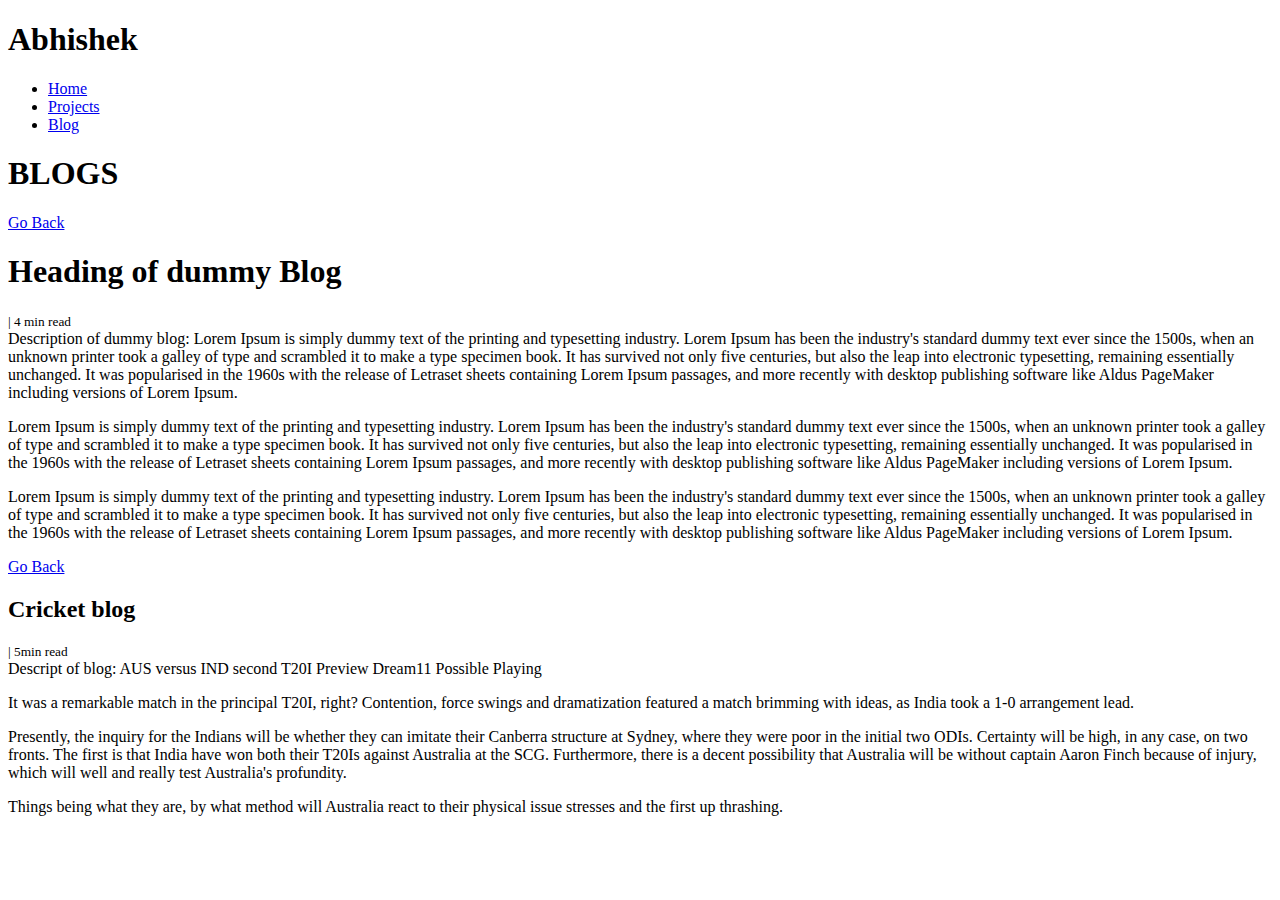
==== Blogs.html @ d6c9cd23 "Update Blogs.html" ====
<!DOCTYPE html>
<html lang="en">
<head>
    <meta charset="UTF-8">
    <meta name="viewport" content="width=device-width, initial-scale=1.0">
    <title>HOME | Abhishek</title>
    <link rel="stylesheet" href="Styles.css">
</head>
<body>
    <!-- Inserting Nav Bar -->
    <nav class="navigation">
      <h1 class="nav-brand">Abhishek</h1>
        <ul class="list-non-bullet nav-pills">
            <li class="list-items-inline">
                <a href="/index.html" class="link link-active">Home</a>
            </li>
            <li class="list-items-inline">
                <a href="/Projects.html" class="link link-active">Projects</a>
            </li>
            <li class="list-items-inline">
                <a href="/Blogs.html" class="link link-active">Blog</a>
            </li>
        </ul>
    </nav>
   <!-- End Of Nav Bar -->
   <header class="hero">
  <h1 class="hero-heading">BLOGS</h1>
</header>
<!-- End Of Hero -->

<!-- Section Begings -->
<section class="section section-Offwhite">
    <div class="container container-center">
        

    <div class="backCTAContainer ow">
        <a class="link link-backArrow" href="/blogs.html"><i class="fas fa-chevron-left"></i>Go Back</a>
    </div>
    <section class="section blog ow">
        <h1>Heading of dummy Blog</h1>
       <p><small>| 4 min read</small><br>Description of dummy blog: Lorem Ipsum is simply dummy text of the printing and typesetting industry. Lorem Ipsum has been the industry's standard dummy text ever since the 1500s, when an unknown printer took a galley of type and scrambled it to make a type specimen book. It has survived not only five centuries, but also the leap into electronic typesetting, remaining essentially unchanged. It was popularised in the 1960s with the release of Letraset sheets containing Lorem Ipsum passages, and more recently with desktop publishing software like Aldus PageMaker including versions of Lorem Ipsum.
        </P>
        <p>
        Lorem Ipsum is simply dummy text of the printing and typesetting industry. Lorem Ipsum has been the industry's standard dummy text ever since the 1500s, when an unknown printer took a galley of type and scrambled it to make a type specimen book. It has survived not only five centuries, but also the leap into electronic typesetting, remaining essentially unchanged. It was popularised in the 1960s with the release of Letraset sheets containing Lorem Ipsum passages, and more recently with desktop publishing software like Aldus PageMaker including versions of Lorem Ipsum.
        </p>
        <p>
        Lorem Ipsum is simply dummy text of the printing and typesetting industry. Lorem Ipsum has been the industry's standard dummy text ever since the 1500s, when an unknown printer took a galley of type and scrambled it to make a type specimen book. It has survived not only five centuries, but also the leap into electronic typesetting, remaining essentially unchanged. It was popularised in the 1960s with the release of Letraset sheets containing Lorem Ipsum passages, and more recently with desktop publishing software like Aldus PageMaker including versions of Lorem Ipsum.
        </p>
    </section>
    

    <div class="backCTAbottom ow">
        <a class="link link-backArrow" href="/blogs.html"><i class="fas fa-chevron-left"></i>Go Back</a>
    </div>
        <section class = "section blog ow">
            <h2> Cricket blog </h2>
            <p><small>| 5min read </small> <br>Descript of blog: AUS versus IND second T20I Preview Dream11 Possible Playing
         </P>
        <p>
It was a remarkable match in the principal T20I, right? Contention, force swings and dramatization featured a match brimming with ideas, as India took a 1-0 arrangement lead.
</P>
   <p>
       Presently, the inquiry for the Indians will be whether they can imitate their Canberra structure at Sydney, where they were poor in the initial two ODIs. Certainty will be high, in any case, on two fronts. The first is that India have won both their T20Is against Australia at the SCG. Furthermore, there is a decent possibility that Australia will be without captain Aaron Finch because of injury, which will well and really test Australia's profundity.
</P>
   <p>
Things being what they are, by what method will Australia react to their physical issue stresses and the first up thrashing.
    </p>
</section>

    <footer class="footer">
        <div class="footer-headers" style="font-size:1.5rem;"></div>
        <ul class="social-links list-non-bullet">
            <!-- <h1 style="font-size:0.9rem;">Connect With Me On</h1> -->
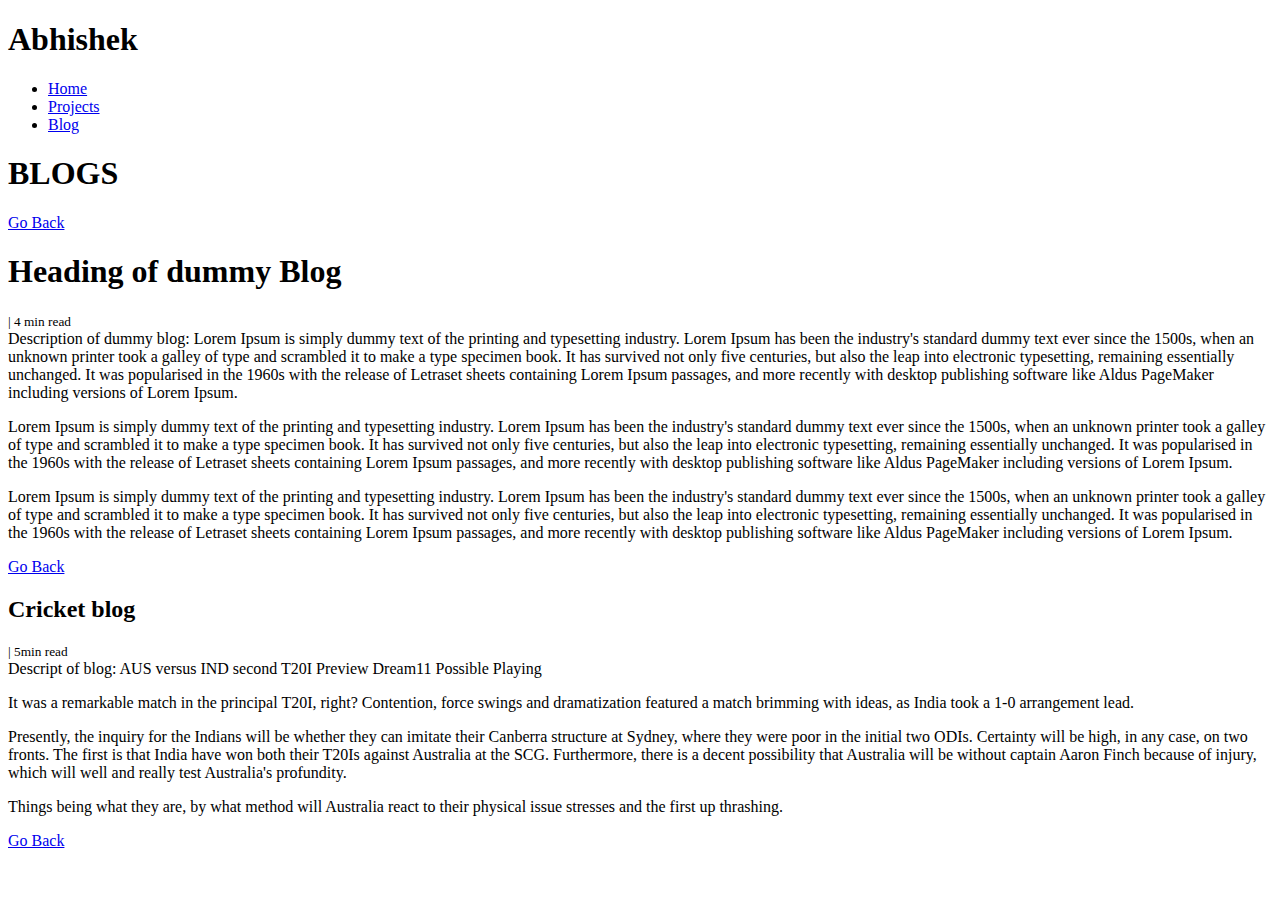
==== commit fb98d6f9: "Update Blogs.html" ====
--- a/Blogs.html
+++ b/Blogs.html
@@ -66,6 +66,9 @@
 Things being what they are, by what method will Australia react to their physical issue stresses and the first up thrashing.
     </p>
 </section>
+ <div class="backCTAbottom ow">
+        <a class="link link-backArrow" href="/blogs.html"><i class="fas fa-chevron-left"></i>Go Back</a>
+    </div>
 
     <footer class="footer">
         <div class="footer-headers" style="font-size:1.5rem;"></div>
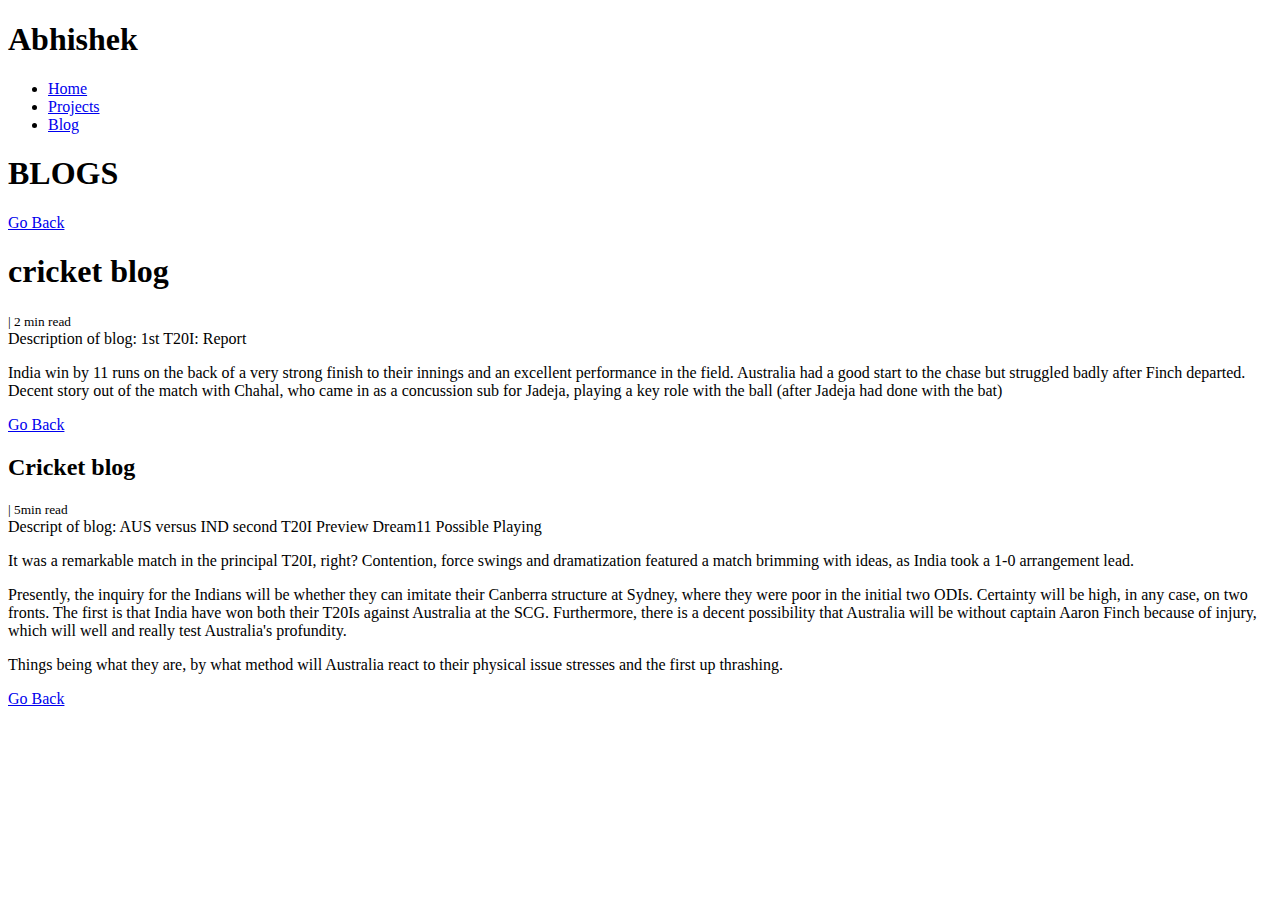
==== commit a97781c9: "Update Blogs.html" ====
--- a/Blogs.html
+++ b/Blogs.html
@@ -37,16 +37,13 @@
         <a class="link link-backArrow" href="/blogs.html"><i class="fas fa-chevron-left"></i>Go Back</a>
     </div>
     <section class="section blog ow">
-        <h1>Heading of dummy Blog</h1>
-       <p><small>| 4 min read</small><br>Description of dummy blog: Lorem Ipsum is simply dummy text of the printing and typesetting industry. Lorem Ipsum has been the industry's standard dummy text ever since the 1500s, when an unknown printer took a galley of type and scrambled it to make a type specimen book. It has survived not only five centuries, but also the leap into electronic typesetting, remaining essentially unchanged. It was popularised in the 1960s with the release of Letraset sheets containing Lorem Ipsum passages, and more recently with desktop publishing software like Aldus PageMaker including versions of Lorem Ipsum.
-        </P>
-        <p>
-        Lorem Ipsum is simply dummy text of the printing and typesetting industry. Lorem Ipsum has been the industry's standard dummy text ever since the 1500s, when an unknown printer took a galley of type and scrambled it to make a type specimen book. It has survived not only five centuries, but also the leap into electronic typesetting, remaining essentially unchanged. It was popularised in the 1960s with the release of Letraset sheets containing Lorem Ipsum passages, and more recently with desktop publishing software like Aldus PageMaker including versions of Lorem Ipsum.
+        <h1>cricket blog</h1>
+       <p><small>| 2 min read</small><br>Description of blog: 1st T20I: Report
         </p>
         <p>
-        Lorem Ipsum is simply dummy text of the printing and typesetting industry. Lorem Ipsum has been the industry's standard dummy text ever since the 1500s, when an unknown printer took a galley of type and scrambled it to make a type specimen book. It has survived not only five centuries, but also the leap into electronic typesetting, remaining essentially unchanged. It was popularised in the 1960s with the release of Letraset sheets containing Lorem Ipsum passages, and more recently with desktop publishing software like Aldus PageMaker including versions of Lorem Ipsum.
+     India win by 11 runs on the back of a very strong finish to their innings and an excellent performance in the field. Australia had a good start to the chase but struggled badly after Finch departed. Decent story out of the match with Chahal, who came in as a concussion sub for Jadeja, playing a key role with the ball (after Jadeja had done with the bat)
         </p>
-    </section>
+        </section>
     
 
     <div class="backCTAbottom ow">
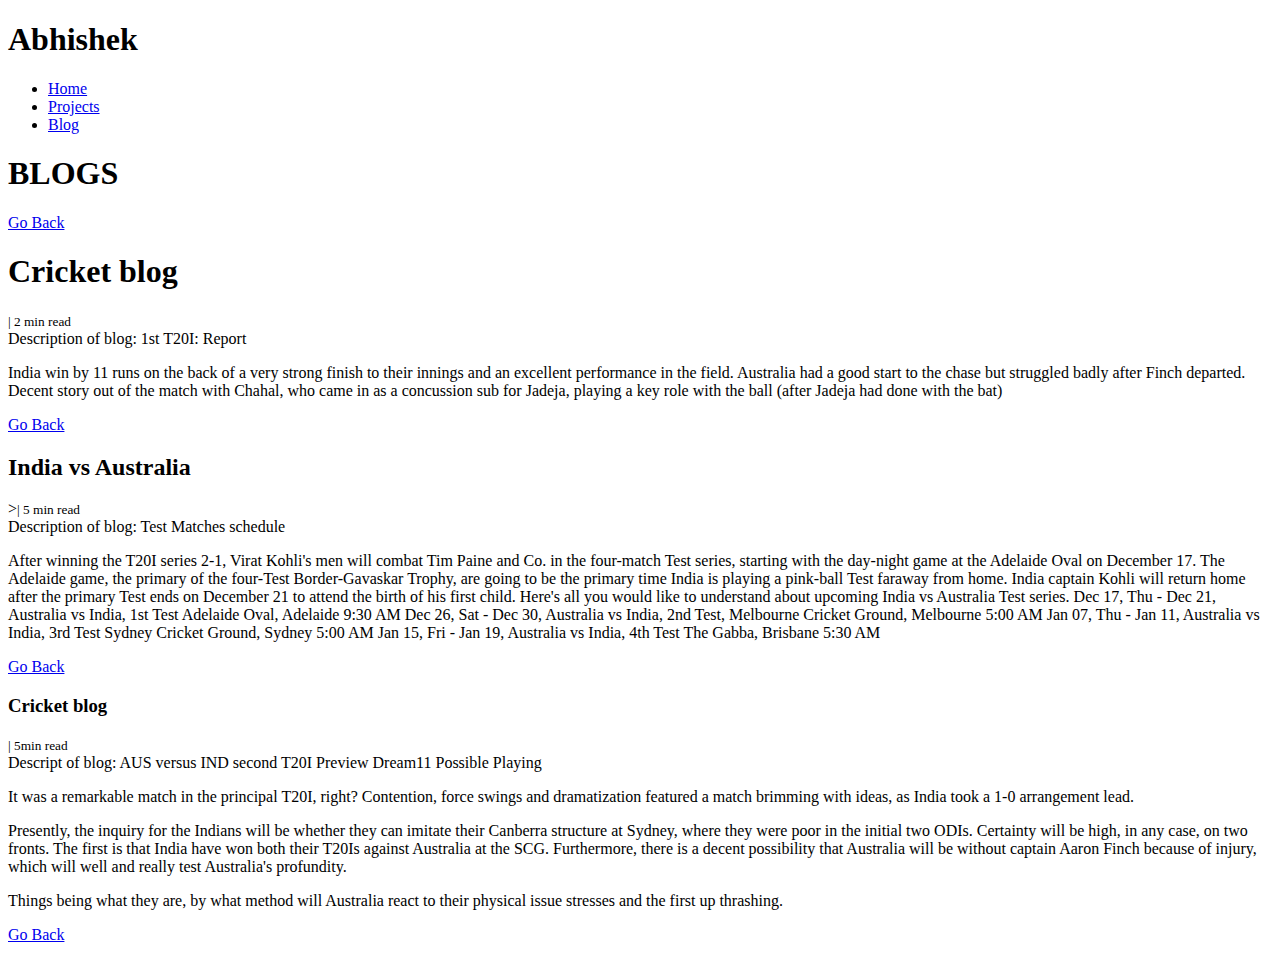
==== commit d6f78f64: "Update Blogs.html" ====
--- a/Blogs.html
+++ b/Blogs.html
@@ -37,20 +37,38 @@
         <a class="link link-backArrow" href="/blogs.html"><i class="fas fa-chevron-left"></i>Go Back</a>
     </div>
     <section class="section blog ow">
-        <h1>cricket blog</h1>
+        <h1>Cricket blog</h1>
        <p><small>| 2 min read</small><br>Description of blog: 1st T20I: Report
         </p>
         <p>
      India win by 11 runs on the back of a very strong finish to their innings and an excellent performance in the field. Australia had a good start to the chase but struggled badly after Finch departed. Decent story out of the match with Chahal, who came in as a concussion sub for Jadeja, playing a key role with the ball (after Jadeja had done with the bat)
         </p>
         </section>
-    
+  <div class="backCTAbottom ow">
+        <a class="link link-backArrow" href="/blogs.html"><i class="fas fa-chevron-left"></i>Go Back</a>
+    </div>
+        <section class = "section blog ow">
+            <h2> India vs Australia </h2>
+            <p> ><small>| 5 min read</small><br>Description of blog: Test Matches schedule
+        </p>
+        <p>
+            After winning the T20I series 2-1, Virat Kohli's men will combat Tim Paine and Co. in the four-match Test series, starting with the day-night game at the Adelaide Oval on December 17. The Adelaide game, the primary of the four-Test Border-Gavaskar Trophy, are going to be the primary time India is playing a pink-ball Test faraway from home. India captain Kohli will return home after the primary Test ends on December 21 to attend the birth of his first child.
+Here's all you would like to understand about upcoming India vs Australia Test series.
+            Dec 17, Thu - Dec 21, Australia vs India, 1st Test Adelaide Oval, Adelaide 9:30 AM
+
+Dec 26, Sat - Dec 30, Australia vs India, 2nd Test, Melbourne Cricket Ground, Melbourne 5:00 AM
+
+Jan 07, Thu - Jan 11, Australia vs India, 3rd Test Sydney Cricket Ground, Sydney 5:00 AM
+
+Jan 15, Fri - Jan 19, Australia vs India, 4th Test The Gabba, Brisbane 5:30 AM
+            </p>
+        </section>
 
     <div class="backCTAbottom ow">
         <a class="link link-backArrow" href="/blogs.html"><i class="fas fa-chevron-left"></i>Go Back</a>
     </div>
         <section class = "section blog ow">
-            <h2> Cricket blog </h2>
+            <h3> Cricket blog </h3>
             <p><small>| 5min read </small> <br>Descript of blog: AUS versus IND second T20I Preview Dream11 Possible Playing
          </P>
         <p>
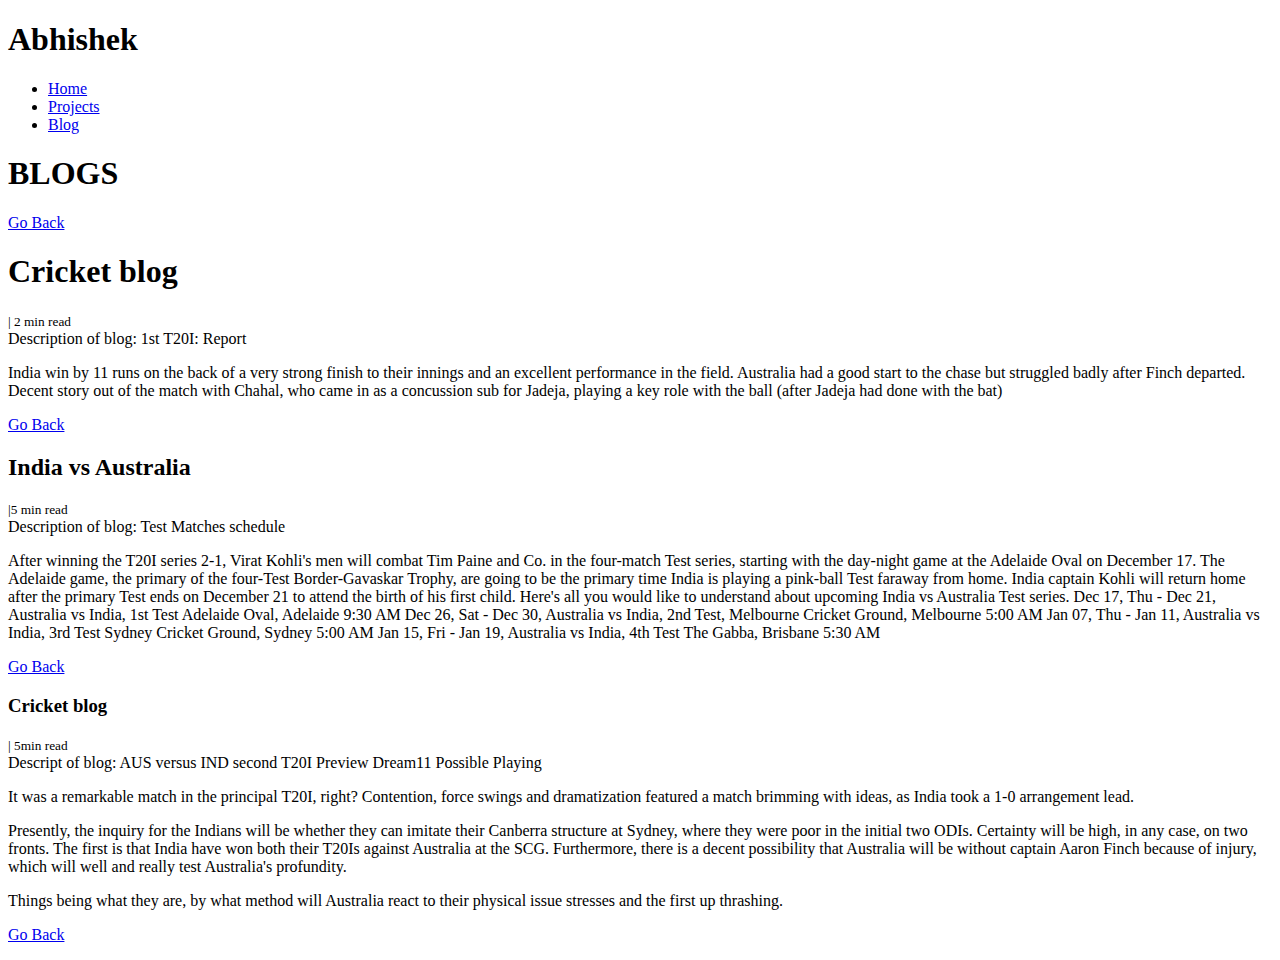
==== commit 7bb6e15c: "Update Blogs.html" ====
--- a/Blogs.html
+++ b/Blogs.html
@@ -49,7 +49,7 @@
     </div>
         <section class = "section blog ow">
             <h2> India vs Australia </h2>
-            <p> ><small>| 5 min read</small><br>Description of blog: Test Matches schedule
+            <p><small>|5 min read</small><br>Description of blog: Test Matches schedule
         </p>
         <p>
             After winning the T20I series 2-1, Virat Kohli's men will combat Tim Paine and Co. in the four-match Test series, starting with the day-night game at the Adelaide Oval on December 17. The Adelaide game, the primary of the four-Test Border-Gavaskar Trophy, are going to be the primary time India is playing a pink-ball Test faraway from home. India captain Kohli will return home after the primary Test ends on December 21 to attend the birth of his first child.
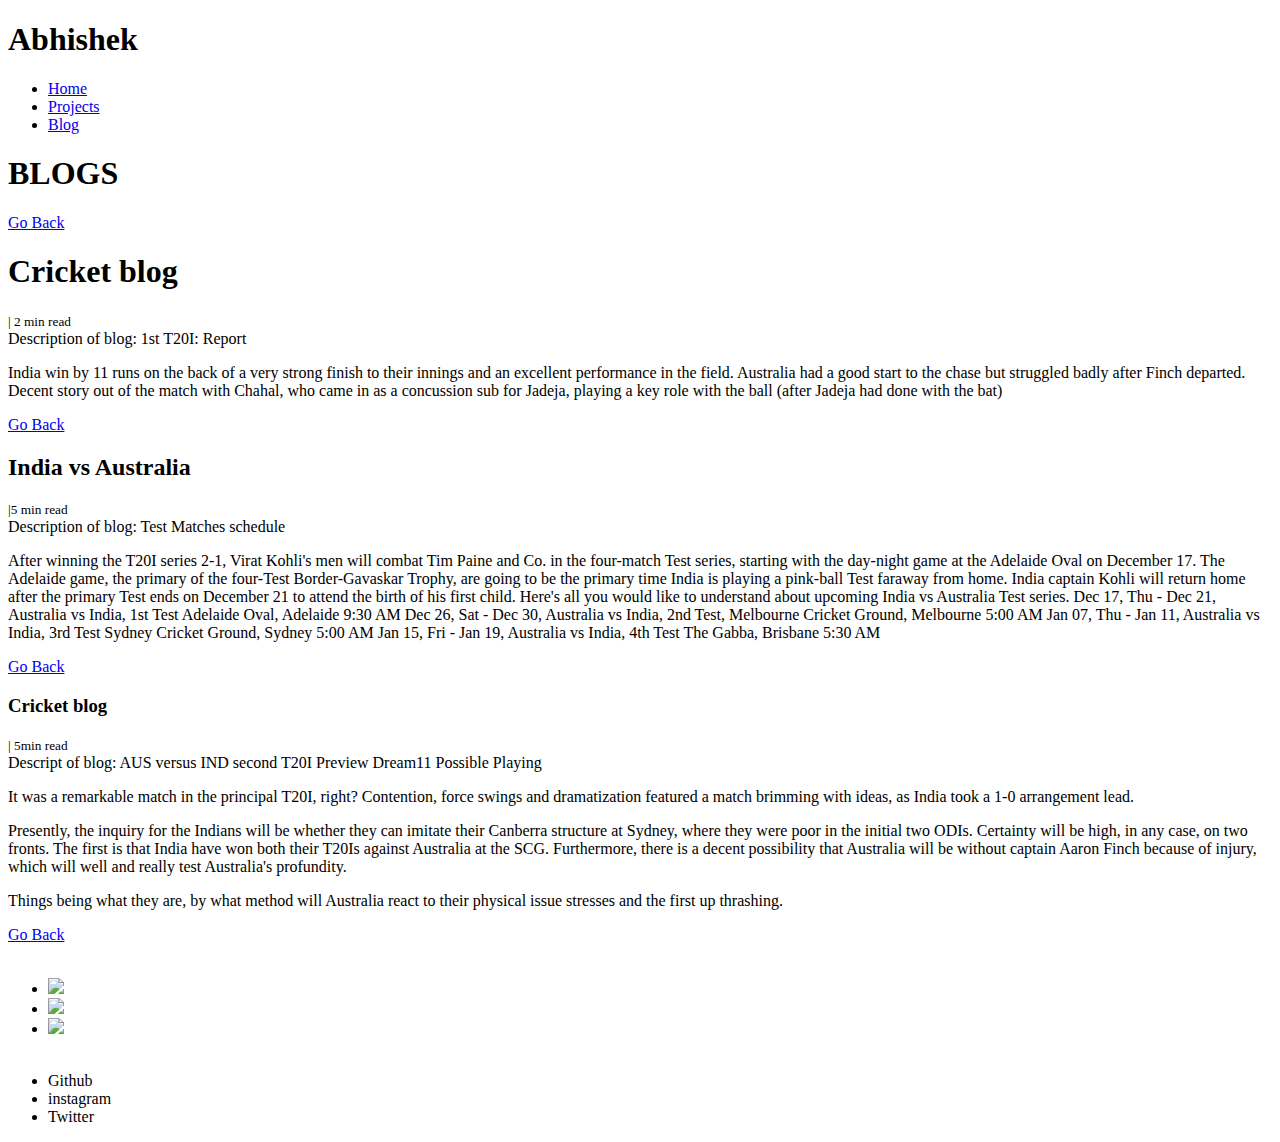
==== commit d00c9234: "Update Blogs.html" ====
--- a/Blogs.html
+++ b/Blogs.html
@@ -85,8 +85,35 @@
         <a class="link link-backArrow" href="/blogs.html"><i class="fas fa-chevron-left"></i>Go Back</a>
     </div>
 
-    <footer class="footer">
+    
+<!-- Section Ends -->
+    
+   <footer class="footer">
         <div class="footer-headers" style="font-size:1.5rem;"></div>
         <ul class="social-links list-non-bullet">
             <!-- <h1 style="font-size:0.9rem;">Connect With Me On</h1> -->
-            
+            <br>
+            <li class="list-items-inline"><a href="https://github.com/Abhishek-crypt" class="link"><img
+                        src="https://img.icons8.com/fluent/100/000000/github.png" style="max-width: 30px;" /></a></li>
+
+            <li class="list-items-inline"><a href="https://www.instagram.com/abhishekk.ojha"
+                    class="link"><img src="https://upload.wikimedia.org/wikipedia/commons/a/a5/Instagram_icon.png"
+                        style="max-width: 30px;" /></a></li>
+
+            <li class="list-items-inline">
+                <a href= "https://twitter.com/Cold___Mess?" class="link">
+                    <img src="https://img.icons8.com/fluent/48/000000/twitter.png" style="max-width:30px;" />
+                </a>
+            </li>
+            <br>
+        </ul>
+        <ul class="list-non-bullet">
+            <li class="list-items-inline">Github</li>
+            <li class="list-items-inline">instagram</li>
+            <li class="list-items-inline">Twitter</li>
+        </ul>
+    </footer>
+
+</body>
+
+</html>
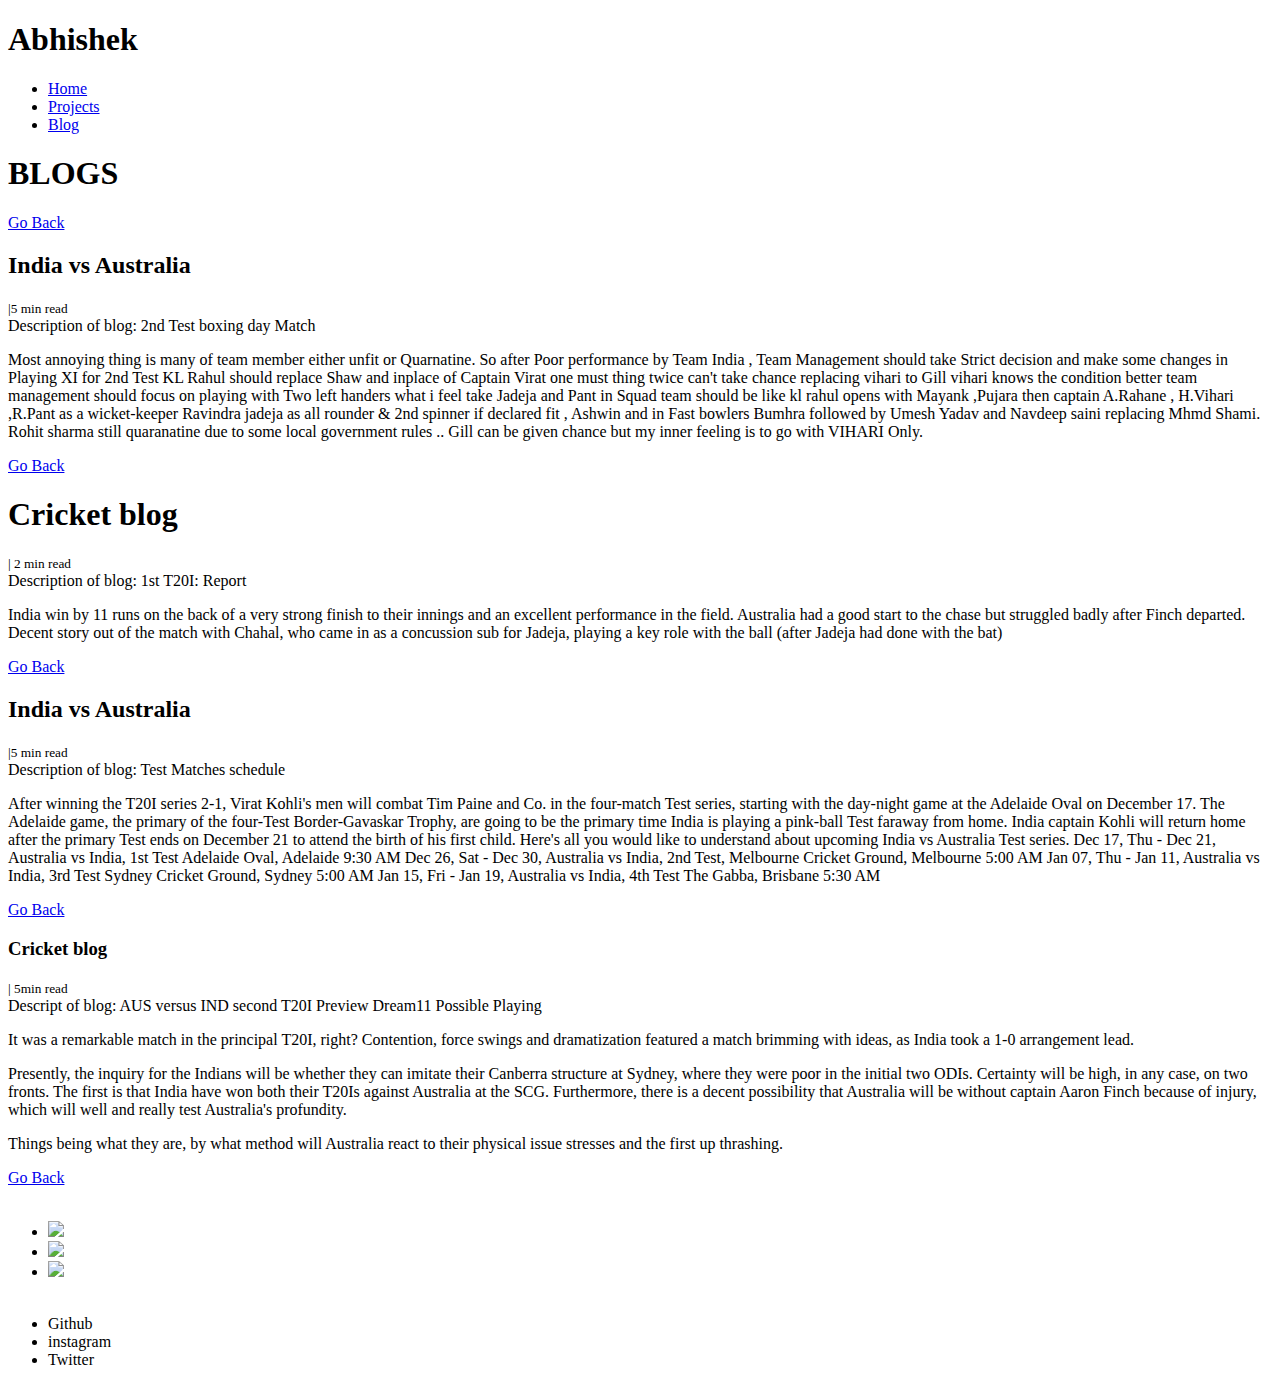
==== commit 2d7b3e09: "Update Blogs.html" ====
--- a/Blogs.html
+++ b/Blogs.html
@@ -32,7 +32,28 @@
 <section class="section section-Offwhite">
     <div class="container container-center">
         
-
+         <div class="backCTAbottom ow">
+        <a class="link link-backArrow" href="/blogs.html"><i class="fas fa-chevron-left"></i>Go Back</a>
+    </div>
+        <section class = "section blog ow">
+            <h2> India vs Australia </h2>
+            <p><small>|5 min read</small><br>Description of blog: 2nd Test boxing day Match
+        <p>
+           Most annoying thing is many of team member either unfit or Quarnatine.
+            So after Poor performance by Team India , Team Management should take Strict decision and make some changes in Playing XI for 2nd Test
+            KL Rahul should replace Shaw and inplace of Captain Virat one must thing twice can't take chance replacing vihari to Gill
+            vihari knows the condition better team management should focus on playing with Two left handers what i feel take Jadeja and Pant in Squad 
+            team should be like 
+            
+            kl rahul opens with Mayank ,Pujara then captain A.Rahane , H.Vihari ,R.Pant as a wicket-keeper Ravindra jadeja as all rounder & 2nd spinner if declared fit ,
+            Ashwin and in Fast bowlers Bumhra followed by Umesh Yadav and Navdeep saini replacing Mhmd Shami.
+            
+            Rohit sharma still quaranatine due to some local government rules ..
+            Gill can be given chance but my inner feeling is to go with VIHARI Only.
+            
+            </p>
+        </section>
+            
     <div class="backCTAContainer ow">
         <a class="link link-backArrow" href="/blogs.html"><i class="fas fa-chevron-left"></i>Go Back</a>
     </div>
@@ -44,6 +65,7 @@
      India win by 11 runs on the back of a very strong finish to their innings and an excellent performance in the field. Australia had a good start to the chase but struggled badly after Finch departed. Decent story out of the match with Chahal, who came in as a concussion sub for Jadeja, playing a key role with the ball (after Jadeja had done with the bat)
         </p>
         </section>
+ 
   <div class="backCTAbottom ow">
         <a class="link link-backArrow" href="/blogs.html"><i class="fas fa-chevron-left"></i>Go Back</a>
     </div>
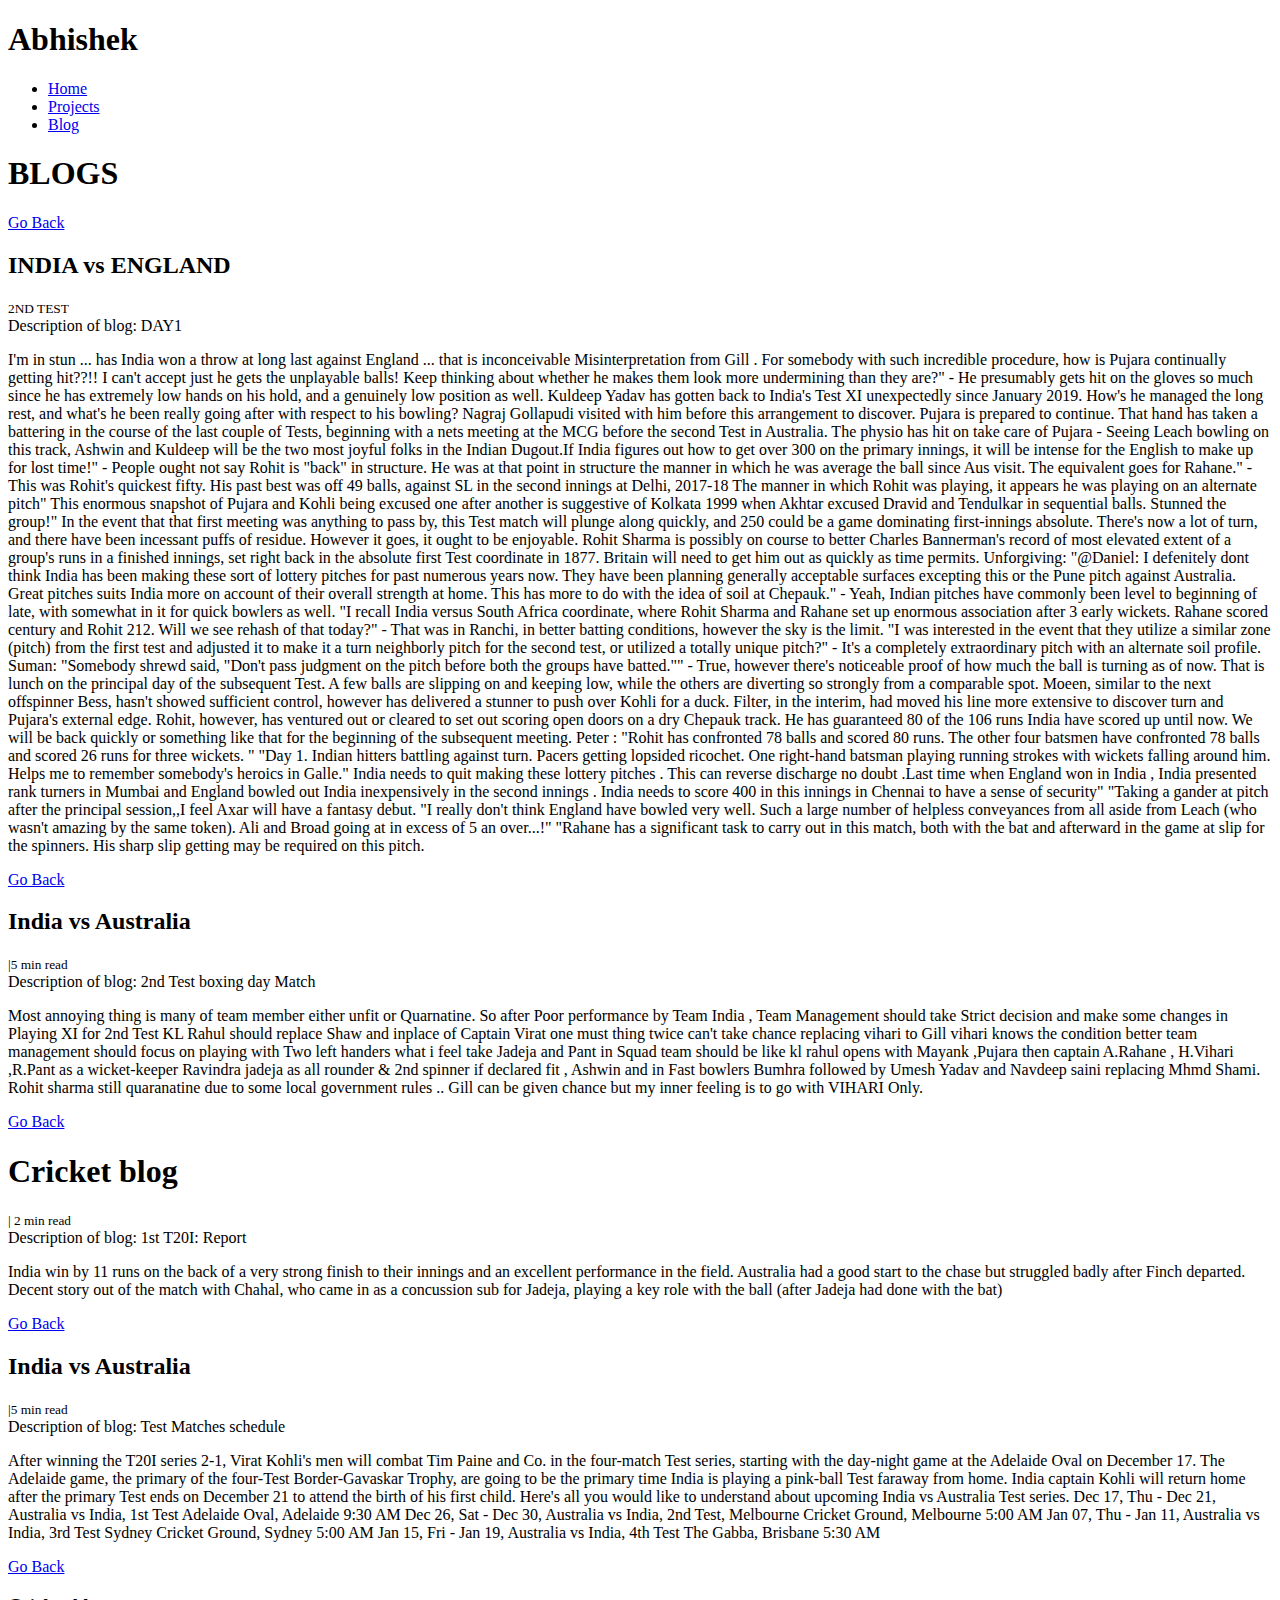
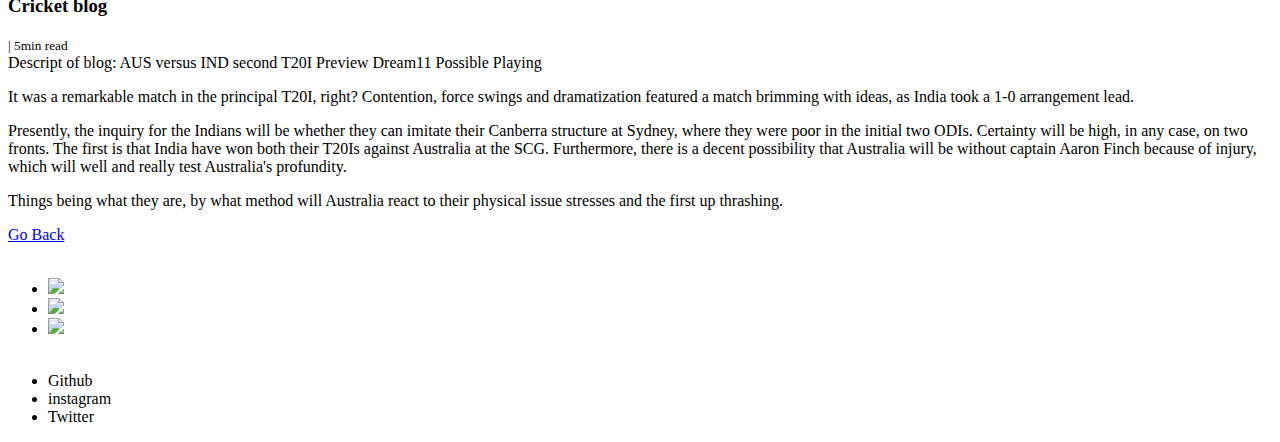
==== commit da124b12: "Update Blogs.html" ====
--- a/Blogs.html
+++ b/Blogs.html
@@ -32,6 +32,60 @@
 <section class="section section-Offwhite">
     <div class="container container-center">
         
+        <div class="backCTAbottom ow">
+        <a class="link link-backArrow" href="/blogs.html"><i class="fas fa-chevron-left"></i>Go Back</a>
+    </div>
+        <section class = "section blog ow">
+            <h2> INDIA vs ENGLAND </h2>
+            <p><small>2ND TEST</small><br>Description of blog: DAY1
+        </p>
+        <p>
+        I'm in stun ... has India won a throw at long last against England ... that is inconceivable 
+
+Misinterpretation from Gill . 
+
+For somebody with such incredible procedure, how is Pujara continually getting hit??!! I can't accept just he gets the unplayable balls! Keep thinking about whether he makes them look more undermining than they are?" - He presumably gets hit on the gloves so much since he has extremely low hands on his hold, and a genuinely low position as well. 
+
+Kuldeep Yadav has gotten back to India's Test XI unexpectedly since January 2019. How's he managed the long rest, and what's he been really going after with respect to his bowling? Nagraj Gollapudi visited with him before this arrangement to discover. 
+
+Pujara is prepared to continue. 
+
+That hand has taken a battering in the course of the last couple of Tests, beginning with a nets meeting at the MCG before the second Test in Australia. The physio has hit on take care of Pujara 
+
+- Seeing Leach bowling on this track, Ashwin and Kuldeep will be the two most joyful folks in the Indian Dugout.If India figures out how to get over 300 on the primary innings, it will be intense for the English to make up for lost time!" 
+
+- People ought not say Rohit is "back" in structure. He was at that point in structure the manner in which he was average the ball since Aus visit. The equivalent goes for Rahane." 
+
+- This was Rohit's quickest fifty. His past best was off 49 balls, against SL in the second innings at Delhi, 2017-18 
+
+The manner in which Rohit was playing, it appears he was playing on an alternate pitch" 
+
+This enormous snapshot of Pujara and Kohli being excused one after another is suggestive of Kolkata 1999 when Akhtar excused Dravid and Tendulkar in sequential balls. Stunned the group!" 
+
+In the event that that first meeting was anything to pass by, this Test match will plunge along quickly, and 250 could be a game dominating first-innings absolute. There's now a lot of turn, and there have been incessant puffs of residue. However it goes, it ought to be enjoyable. Rohit Sharma is possibly on course to better Charles Bannerman's record of most elevated extent of a group's runs in a finished innings, set right back in the absolute first Test coordinate in 1877. Britain will need to get him out as quickly as time permits. 
+
+Unforgiving: "@Daniel: I defenitely dont think India has been making these sort of lottery pitches for past numerous years now. They have been planning generally acceptable surfaces excepting this or the Pune pitch against Australia. Great pitches suits India more on account of their overall strength at home. This has more to do with the idea of soil at Chepauk." - Yeah, Indian pitches have commonly been level to beginning of late, with somewhat in it for quick bowlers as well. 
+
+"I recall India versus South Africa coordinate, where Rohit Sharma and Rahane set up enormous association after 3 early wickets. Rahane scored century and Rohit 212. Will we see rehash of that today?" - That was in Ranchi, in better batting conditions, however the sky is the limit. 
+
+"I was interested in the event that they utilize a similar zone (pitch) from the first test and adjusted it to make it a turn neighborly pitch for the second test, or utilized a totally unique pitch?" - It's a completely extraordinary pitch with an alternate soil profile. 
+
+Suman: "Somebody shrewd said, "Don't pass judgment on the pitch before both the groups have batted."" - True, however there's noticeable proof of how much the ball is turning as of now. 
+
+That is lunch on the principal day of the subsequent Test. A few balls are slipping on and keeping low, while the others are diverting so strongly from a comparable spot. Moeen, similar to the next offspinner Bess, hasn't showed sufficient control, however has delivered a stunner to push over Kohli for a duck. Filter, in the interim, had moved his line more extensive to discover turn and Pujara's external edge. Rohit, however, has ventured out or cleared to set out scoring open doors on a dry Chepauk track. He has guaranteed 80 of the 106 runs India have scored up until now. We will be back quickly or something like that for the beginning of the subsequent meeting. 
+
+Peter : "Rohit has confronted 78 balls and scored 80 runs. The other four batsmen have confronted 78 balls and scored 26 runs for three wickets. " 
+
+"Day 1. Indian hitters battling against turn. Pacers getting lopsided ricochet. One right-hand batsman playing running strokes with wickets falling around him. Helps me to remember somebody's heroics in Galle." 
+
+India needs to quit making these lottery pitches . This can reverse discharge no doubt .Last time when England won in India , India presented rank turners in Mumbai and England bowled out India inexpensively in the second innings . India needs to score 400 in this innings in Chennai to have a sense of security" 
+
+"Taking a gander at pitch after the principal session,,I feel Axar will have a fantasy debut. "I really don't think England have bowled very well. Such a large number of helpless conveyances from all aside from Leach (who wasn't amazing by the same token). Ali and Broad going at in excess of 5 an over...!" 
+
+"Rahane has a significant task to carry out in this match, both with the bat and afterward in the game at slip for the spinners. His sharp slip getting may be required on this pitch.
+        
+           </p>
+        </section>
          <div class="backCTAbottom ow">
         <a class="link link-backArrow" href="/blogs.html"><i class="fas fa-chevron-left"></i>Go Back</a>
     </div>
